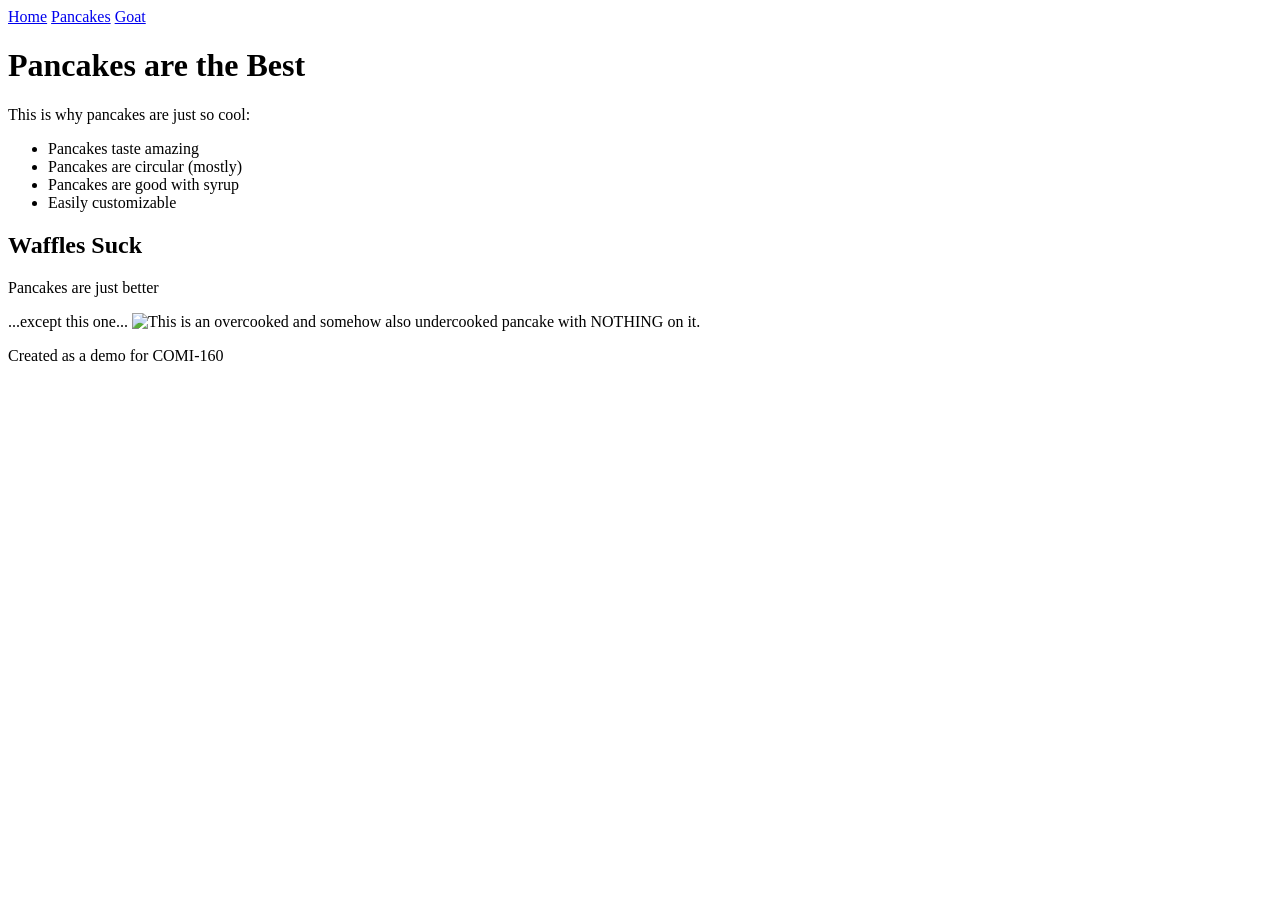
==== index.html @ af84fe97 "Raw HTML Files" ====
<!DOCTYPE html>
<html>
    <head>
        <meta name="viewport" content="width=device-width, initial-scale=1.0">
        <title>Class Demo Website</title>
        <meta name="description" content="This is a demonstation website for COMI-160.">
        <meta name="keywords" content="comi-160, comi-160 mott community college, mott community college">
        <link rel="icon" type="image/x-icon" href="resources/pawprint-fontawesome.svg">
        <link rel="stylesheet" href="/resources/style.css">
    </head>
    <body>
        <nav>
            <div class="menuFormat">
                <a href="index.html">Home</a>
                <a href="pancakes.html">Pancakes</a>
                <a href="goat.html">Goat</a>
            </div>
        </nav>
        <div class="mainTitle">
            <h1>Pancakes are the Best</h1>
        </div>
        <div class="content">
            <p>This is why pancakes are just so cool:
                <ul>
                    <li>Pancakes taste amazing</li>
                    <li>Pancakes are circular (mostly)</li>
                    <li>Pancakes are good with syrup</li>
                    <li>Easily customizable</li>
                </ul>
            </p>
            <h2>Waffles Suck</h2>
            <p>Pancakes are just better</p>
            <p>...except this one...
                <img src="/resources/wikimedia-pancake-3.jpg" alt="This is an overcooked and somehow also undercooked pancake with NOTHING on it.">
            </p>
        </div>
        <footer>Created as a demo for COMI-160</footer>
    </body>
</html>
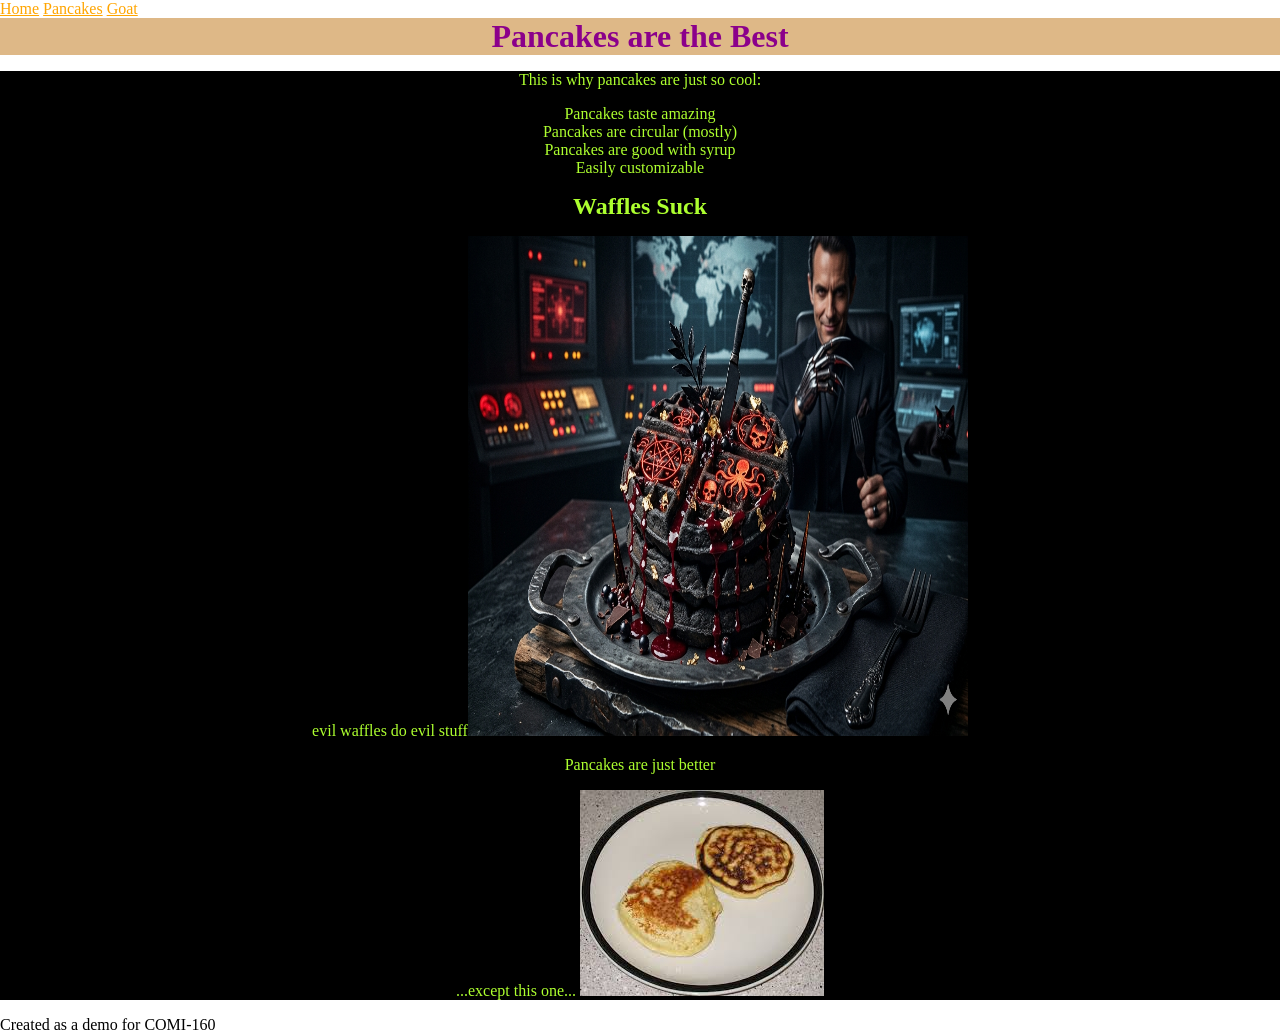
==== commit 810be984: "Evil Waffles" ====
--- a/index.html
+++ b/index.html
@@ -29,6 +29,7 @@
                 </ul>
             </p>
             <h2>Waffles Suck</h2>
+            <p style="font-family: Symbol", style="font-size: 80px">evil waffles do evil stuff<img src="/resources/Gemini_Generated_Image_9hc97x9hc97x9hc9.png" alt="Evil Waffles" width="500px" height="500px"></p>
             <p>Pancakes are just better</p>
             <p>...except this one...
                 <img src="/resources/wikimedia-pancake-3.jpg" alt="This is an overcooked and somehow also undercooked pancake with NOTHING on it.">
--- a/resources/style.css
+++ b/resources/style.css
@@ -0,0 +1,39 @@
+:root{
+    /*Recolor Text Elements*/
+    --title-color: black;
+
+    /*Recolor Links*/
+    --link-color: black;
+    --link-hover-color: rgb(57, 57, 57);
+
+    /*Recolor Backgrounds*/
+    --background-color: rgba(67, 67, 241, 0.909);
+    --text-selection-background-color: navy;
+    --text-selection-color: white;
+}
+/*css refresh*/
+body, ul, li, h1, h2, h3, h4, h5, h6, div, a, img, footer{
+    margin: 0;
+    padding: 0;
+    font-family: 'Comic Sans MS';
+}
+
+.mainTitle{
+    color: darkmagenta;
+    background-color: burlywood;
+    text-align: center;
+}
+
+a{
+    color: orange;
+}
+
+.content{
+    color: greenyellow;
+    background-color: black;
+    text-align: center;
+}
+
+button{
+    font-family: 'Comic Sans MS'
+}
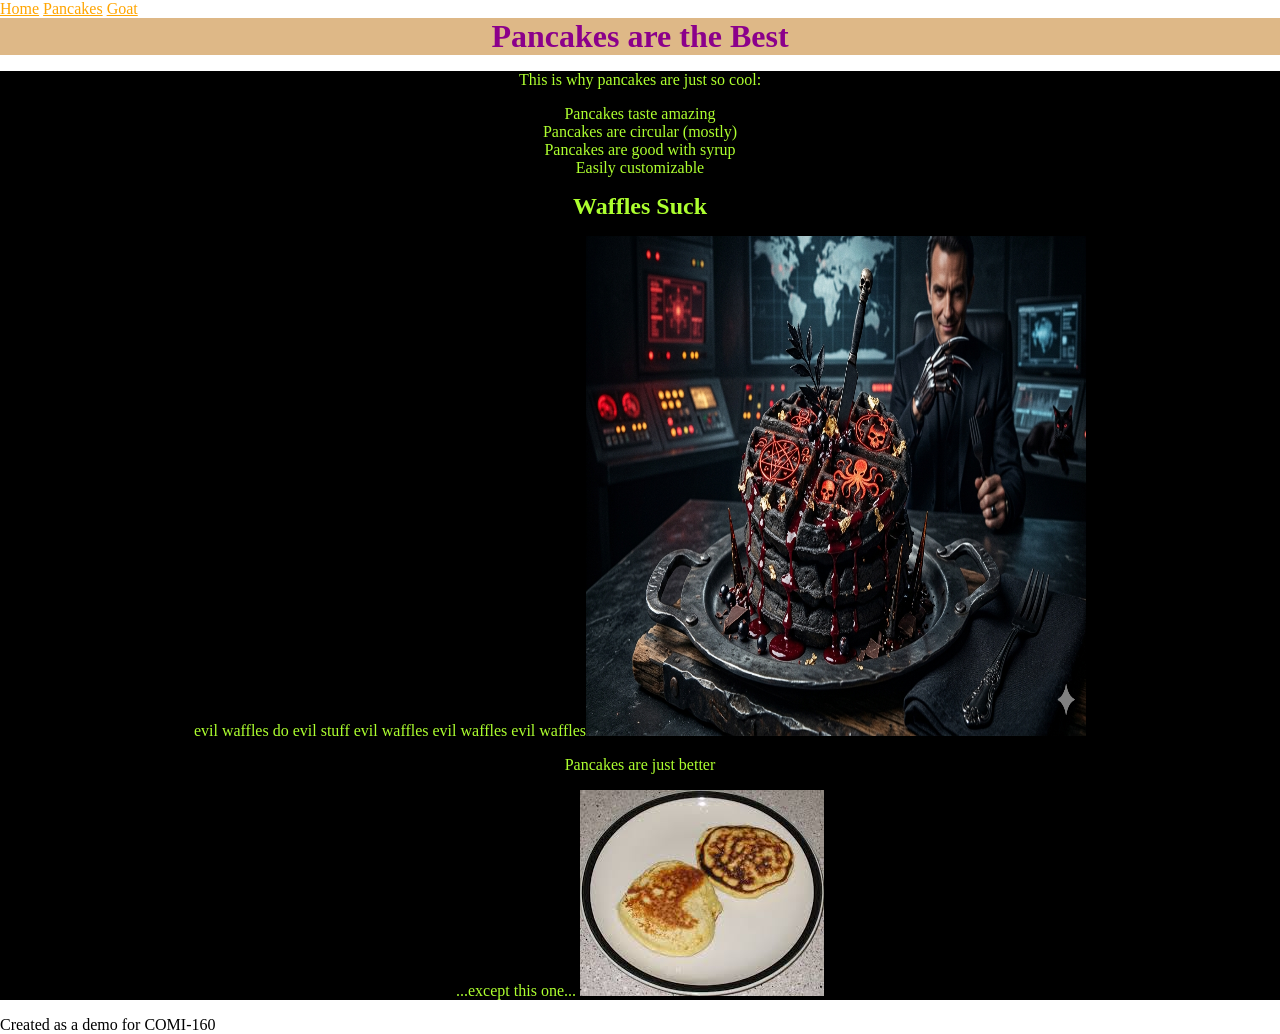
==== commit 9219bb84: "goat button counter?" ====
--- a/index.html
+++ b/index.html
@@ -29,7 +29,7 @@
                 </ul>
             </p>
             <h2>Waffles Suck</h2>
-            <p style="font-family: Symbol", style="font-size: 80px">evil waffles do evil stuff<img src="/resources/Gemini_Generated_Image_9hc97x9hc97x9hc9.png" alt="Evil Waffles" width="500px" height="500px"></p>
+            <p style="font-family: Symbol", style="font-size: 80px">evil waffles do evil stuff evil waffles evil waffles evil waffles<img src="/resources/Gemini_Generated_Image_9hc97x9hc97x9hc9.png" alt="Evil Waffles" width="500px" height="500px"></p>
             <p>Pancakes are just better</p>
             <p>...except this one...
                 <img src="/resources/wikimedia-pancake-3.jpg" alt="This is an overcooked and somehow also undercooked pancake with NOTHING on it.">
--- a/resources/style.css
+++ b/resources/style.css
@@ -32,6 +32,7 @@
     color: greenyellow;
     background-color: black;
     text-align: center;
+    display: block;
 }
 
 button{
